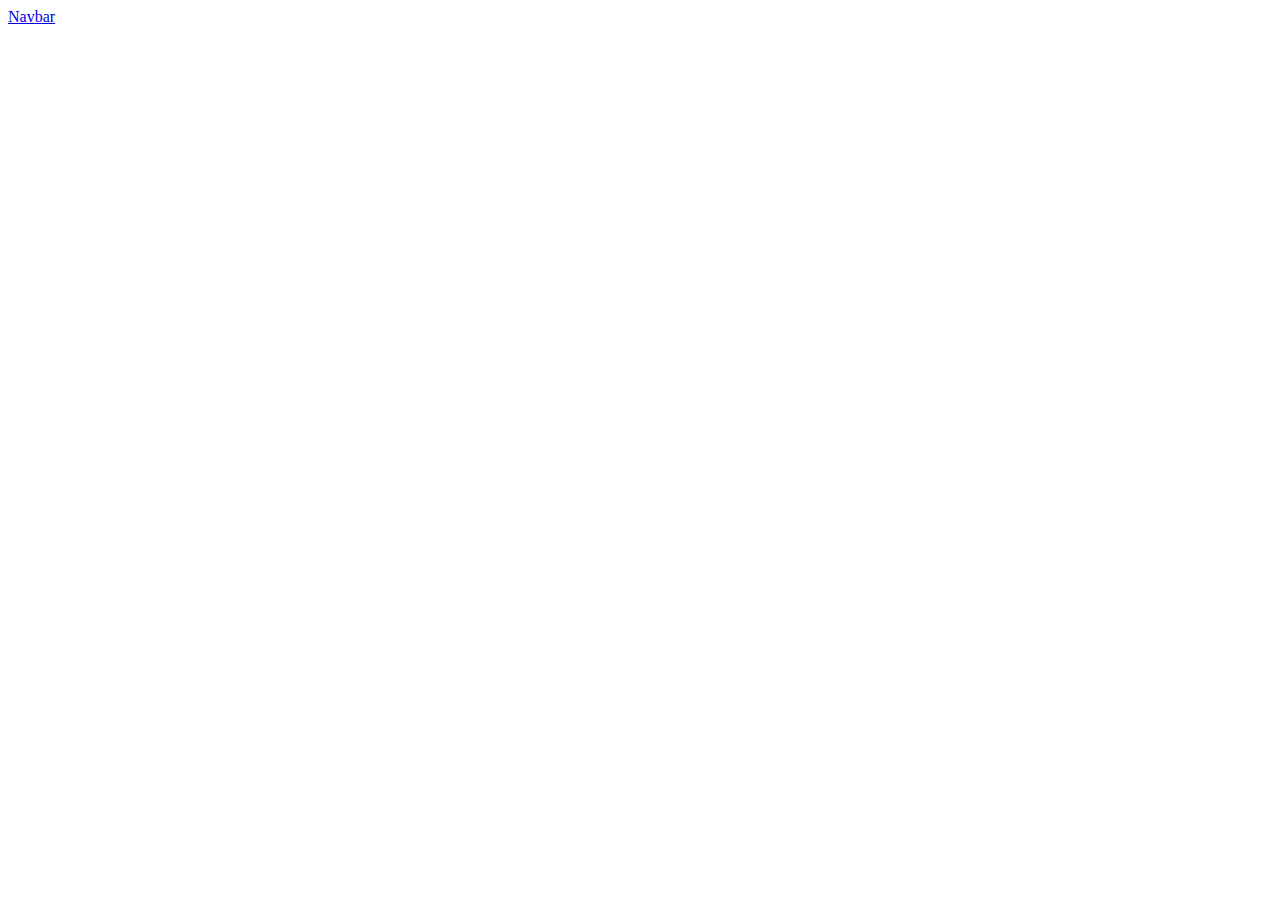
==== index.html @ db8b620d "first commit" ====
<!DOCTYPE html>
<html lang="en">
<head>
    <meta charset="UTF-8">
    <meta http-equiv="X-UA-Compatible" content="IE=edge">
    <meta name="viewport" content="width=device-width, initial-scale=1.0">
    <title>Bed N Cot</title>
    <!-- CSS only -->
<link href="https://cdn.jsdelivr.net/npm/bootstrap@5.0.0-beta2/dist/css/bootstrap.min.css" rel="stylesheet" integrity="sha384-BmbxuPwQa2lc/FVzBcNJ7UAyJxM6wuqIj61tLrc4wSX0szH/Ev+nYRRuWlolflfl" crossorigin="anonymous">
<!-- JavaScript Bundle with Popper -->
<script src="https://cdn.jsdelivr.net/npm/bootstrap@5.0.0-beta2/dist/js/bootstrap.bundle.min.js" integrity="sha384-b5kHyXgcpbZJO/tY9Ul7kGkf1S0CWuKcCD38l8YkeH8z8QjE0GmW1gYU5S9FOnJ0" crossorigin="anonymous"></script>
</head>
<body>

    <nav class="navbar navbar-expand-lg navbar-light ">
        <div ></div>
        <div class="container-fluid">
          <a class="navbar-brand" href="#">Navbar</a>
        </div>
    </nav>
    
</body>
</html>
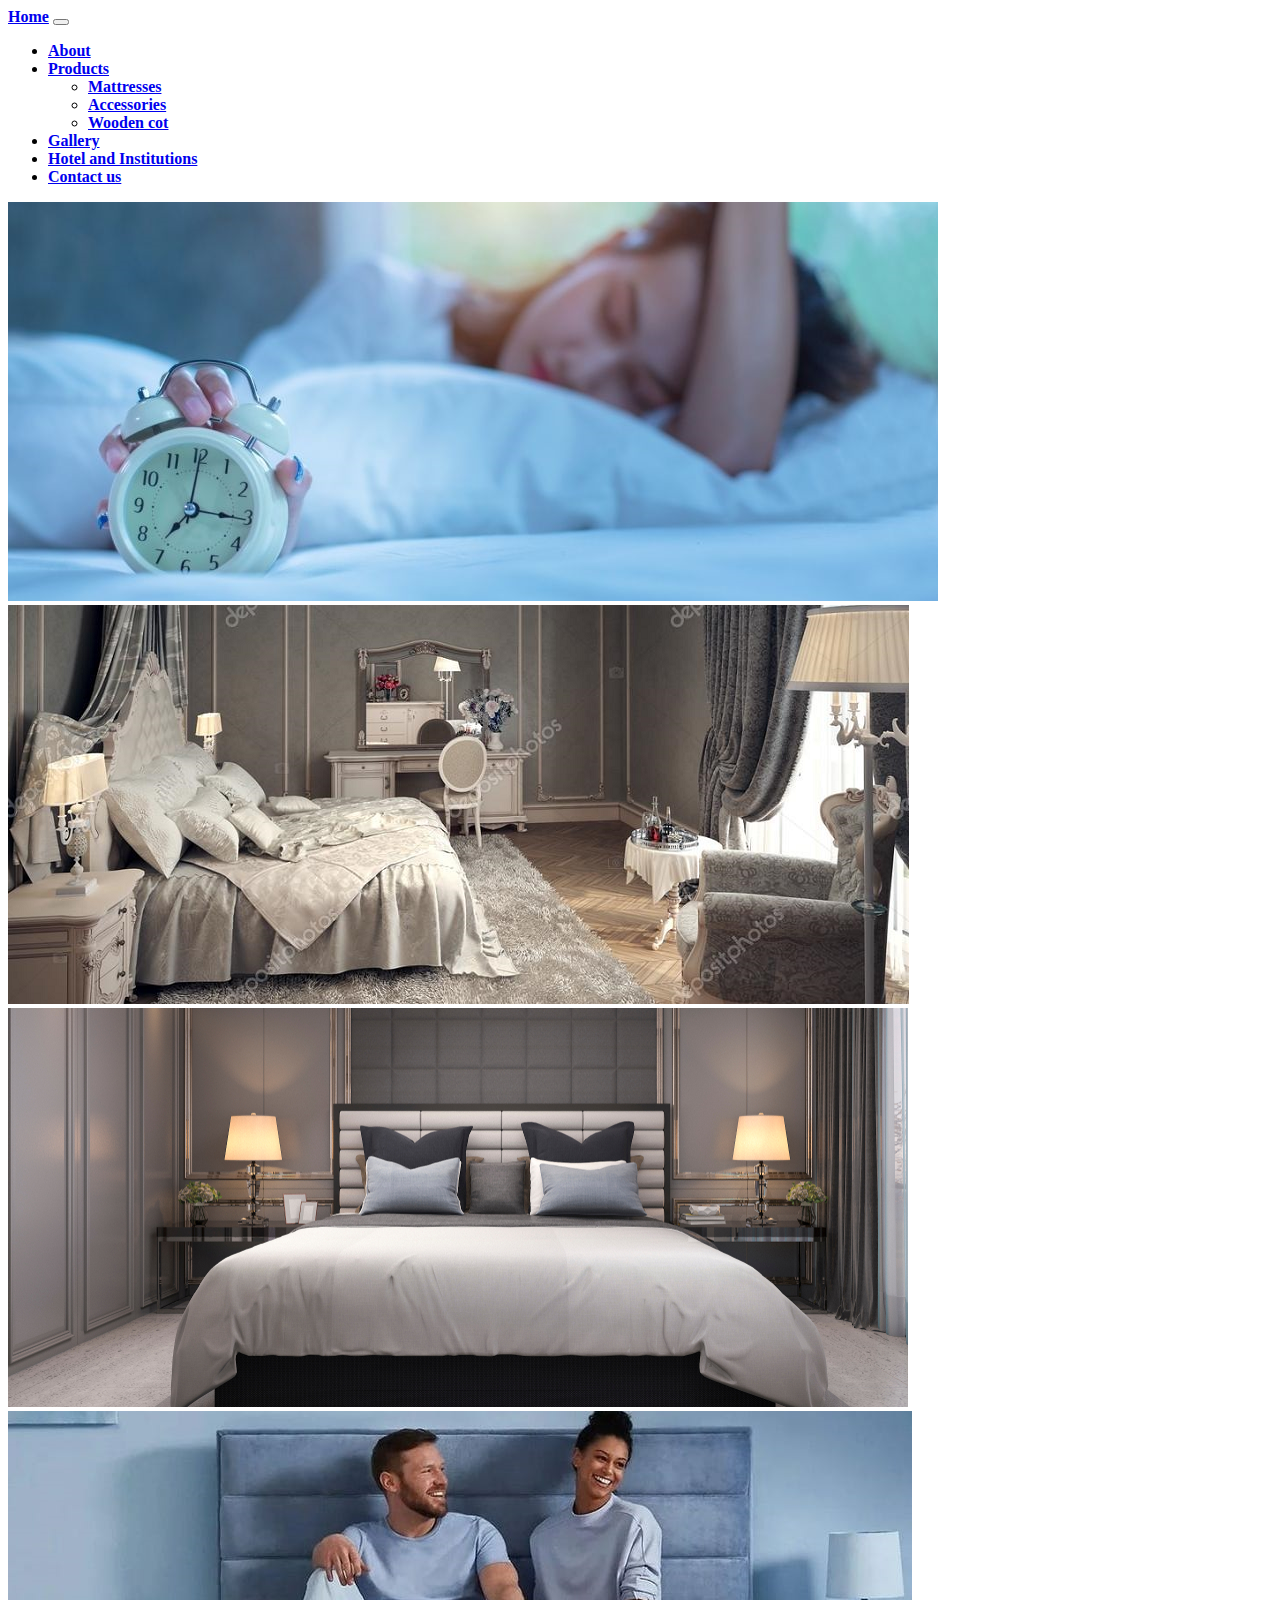
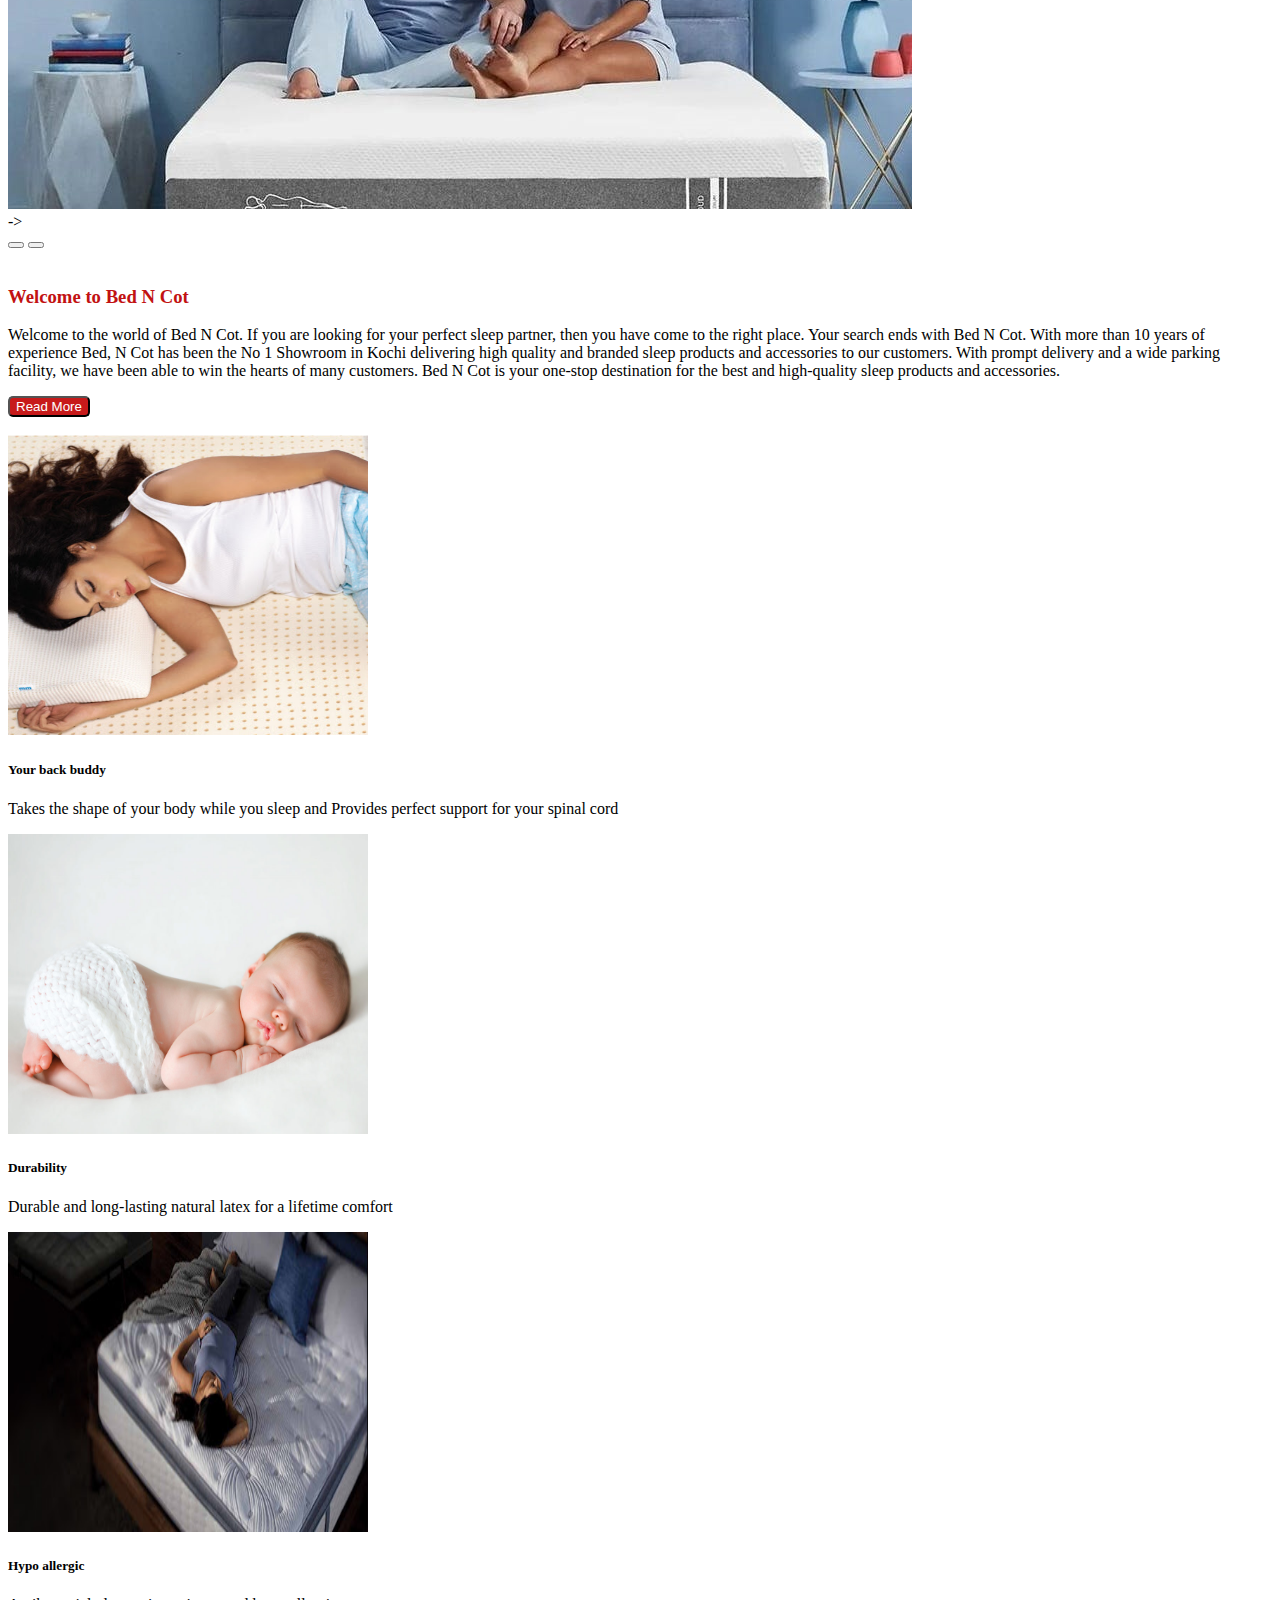
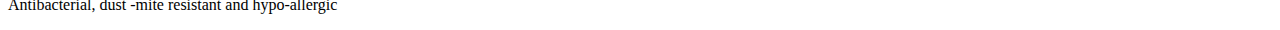
==== commit a491d4be: "second commit" ====
--- a/index.html
+++ b/index.html
@@ -1,23 +1,146 @@
 <!DOCTYPE html>
 <html lang="en">
+
 <head>
     <meta charset="UTF-8">
     <meta http-equiv="X-UA-Compatible" content="IE=edge">
     <meta name="viewport" content="width=device-width, initial-scale=1.0">
     <title>Bed N Cot</title>
     <!-- CSS only -->
-<link href="https://cdn.jsdelivr.net/npm/bootstrap@5.0.0-beta2/dist/css/bootstrap.min.css" rel="stylesheet" integrity="sha384-BmbxuPwQa2lc/FVzBcNJ7UAyJxM6wuqIj61tLrc4wSX0szH/Ev+nYRRuWlolflfl" crossorigin="anonymous">
-<!-- JavaScript Bundle with Popper -->
-<script src="https://cdn.jsdelivr.net/npm/bootstrap@5.0.0-beta2/dist/js/bootstrap.bundle.min.js" integrity="sha384-b5kHyXgcpbZJO/tY9Ul7kGkf1S0CWuKcCD38l8YkeH8z8QjE0GmW1gYU5S9FOnJ0" crossorigin="anonymous"></script>
+    <link href="https://cdn.jsdelivr.net/npm/bootstrap@5.0.0-beta2/dist/css/bootstrap.min.css" rel="stylesheet"
+        integrity="sha384-BmbxuPwQa2lc/FVzBcNJ7UAyJxM6wuqIj61tLrc4wSX0szH/Ev+nYRRuWlolflfl" crossorigin="anonymous">
+    <!-- JavaScript Bundle with Popper -->
+    <script src="https://cdn.jsdelivr.net/npm/bootstrap@5.0.0-beta2/dist/js/bootstrap.bundle.min.js"
+        integrity="sha384-b5kHyXgcpbZJO/tY9Ul7kGkf1S0CWuKcCD38l8YkeH8z8QjE0GmW1gYU5S9FOnJ0"
+        crossorigin="anonymous"></script>
+    <link rel="stylesheet" href="assets/css/index.css">
+
 </head>
+
 <body>
+    <header>
 
-    <nav class="navbar navbar-expand-lg navbar-light ">
-        <div ></div>
-        <div class="container-fluid">
-          <a class="navbar-brand" href="#">Navbar</a>
+        <nav class="navbar navbar-expand-lg navbar-light ">
+
+            <div class="container-fluid">
+
+                <a class="navbar-brand" href="#">Home</a>
+                <button class="navbar-toggler" type="button" data-bs-toggle="collapse"
+                    data-bs-target="#navbarSupportedContent" aria-controls="navbarSupportedContent"
+                    aria-expanded="false" aria-label="Toggle navigation">
+                    <span class="navbar-toggler-icon"></span>
+                </button>
+                <div class="collapse navbar-collapse" id="navbarSupportedContent">
+                    <ul class="navbar-nav me-auto mb-2 mb-lg-0">
+                        <li class="nav-item">
+                            <a class="nav-link " aria-current="page" href="#">About</a>
+                        </li>
+
+                        <li class="nav-item dropdown">
+                            <a class="nav-link  dropdown-toggle" href="#" id="navbarDropdown" role="button"
+                                data-bs-toggle="dropdown" aria-expanded="false">
+                                Products
+                            </a>
+                            <ul class="dropdown-menu" aria-labelledby="navbarDropdown">
+                                <li><a class="dropdown-item" href="#">Mattresses</a></li>
+                                <li><a class="dropdown-item" href="#">Accessories</a></li>
+                                <li><a class="dropdown-item" href="#">Wooden cot</a></li>
+                            </ul>
+                        </li>
+                        <li class="nav-item">
+                            <a class="nav-link" href="#">Gallery</a>
+                        </li>
+                        <li class="nav-item">
+                            <a class="nav-link" href="#">Hotel and Institutions</a>
+                        </li>
+                        <li class="nav-item">
+                            <a class="nav-link" href="#">Contact us</a>
+                        </li>
+                    </ul>
+
+                </div>
+            </div>
+        </nav>
+    </header>
+
+    <main>
+
+        <div class="row">
+            <div class="col-md-12">
+                <div id="carouselExampleControls" class="carousel slide" data-bs-ride="carousel">
+                    <div class="carousel-inner" style="height: auto; width:auto">
+                        <div class="carousel-item active">
+                            <img src="assets/images/bed_image_6.jpg" class="d-block w-100" alt="...">
+                        </div>
+                        <div class="carousel-item ">
+                            <img src="assets/images/bed_image_1_1.jpg" class="d-block w-100" alt="...">
+                        </div>
+                        <div class="carousel-item">
+                            <img src="assets/images/bed_image_5_5.jpg" class="d-block w-100" alt="...">
+                        </div>
+
+                        <div class="carousel-item">
+                            <img src="assets/images/bed_image_8_8.jpg" class="d-block w-100" alt="...">
+                        </div>->
+                    </div>
+                    <button class="carousel-control-prev" type="button" data-bs-target="#carouselExampleControls"
+                        data-bs-slide="prev">
+                        <span class="carousel-control-prev-icon" aria-hidden="true"></span>
+
+                    </button>
+                    <button class="carousel-control-next" type="button" data-bs-target="#carouselExampleControls"
+                        data-bs-slide="next">
+                        <span class="carousel-control-next-icon" aria-hidden="true"></span>
+
+                    </button>
+                </div>
+            </div>
         </div>
-    </nav>
-    
+        <br>
+        <div class="container">
+            <div class="row">
+
+
+                <h3><B>
+                        <p class="text-center" style="color: rgb(194, 18, 18);">Welcome to Bed N Cot </p>
+                    </B>
+                </h3>
+            </div>
+            <p class="text-center"> Welcome to the world of Bed N Cot. If you are looking for your perfect sleep
+                partner,
+                then you have come to the right place. Your search ends with Bed N Cot. With more than 10 years of
+                experience Bed, N Cot has been the No 1 Showroom in Kochi delivering high quality and branded sleep
+                products
+                and accessories to our customers. With prompt delivery and a wide parking facility, we have been able to
+                win
+                the hearts of many customers.
+                Bed N Cot is your one-stop destination for the best and high-quality sleep products and accessories.
+            </p>
+        </div>
+        <div class="text-center">
+            <button id="read-btn"> Read More</button>
+
+        </div>
+        <br>
+        <div class="container">
+            <div class="row">
+                <div class="col-md-4 col-sm-12"><img src="assets/images/girl_sleeping.jpg" height="300px" width="360px">
+                    <h5 class="text-center">Your back buddy </h5>
+                    <p class="text-center">Takes the shape of your body while you sleep and Provides perfect support for
+                        your spinal cord </p>
+                </div>
+                <div class="col-md-4 col-sm-12"><img src="assets/images/bed_image_7_baby.jpg" height="300" width="360px">
+                    <h5 class="text-center">Durability</h5>
+                    <p class="text-center"> Durable and long-lasting natural latex for a lifetime comfort</p>
+                </div>
+                <div class="col-md-4 col-sm-12"><img src="assets/images/girl_sleeping_2.jpg" height="300" width="360px">
+                    <h5 class="text-center">Hypo allergic</h5>
+                    <p class="text-center"> Antibacterial, dust -mite resistant and hypo-allergic</p>
+                </div>
+            </div>
+        </div>
+         </main>
+
 </body>
+
 </html>--- a/assets/css/index.css
+++ b/assets/css/index.css
@@ -0,0 +1,20 @@
+.navbar-brand{
+    font-weight: bold;
+}
+.nav-link active{
+    font-weight: bold;
+}
+.container-fluid{
+    font-weight: bold;
+}
+.navbar-brand:hover{
+    color:red;
+}
+#read-btn{
+    border-radius: 5px 5px;
+    background-color: rgb(199, 26, 26);
+    color: white;
+}
+#read-btn:hover{
+    background-color: black;
+}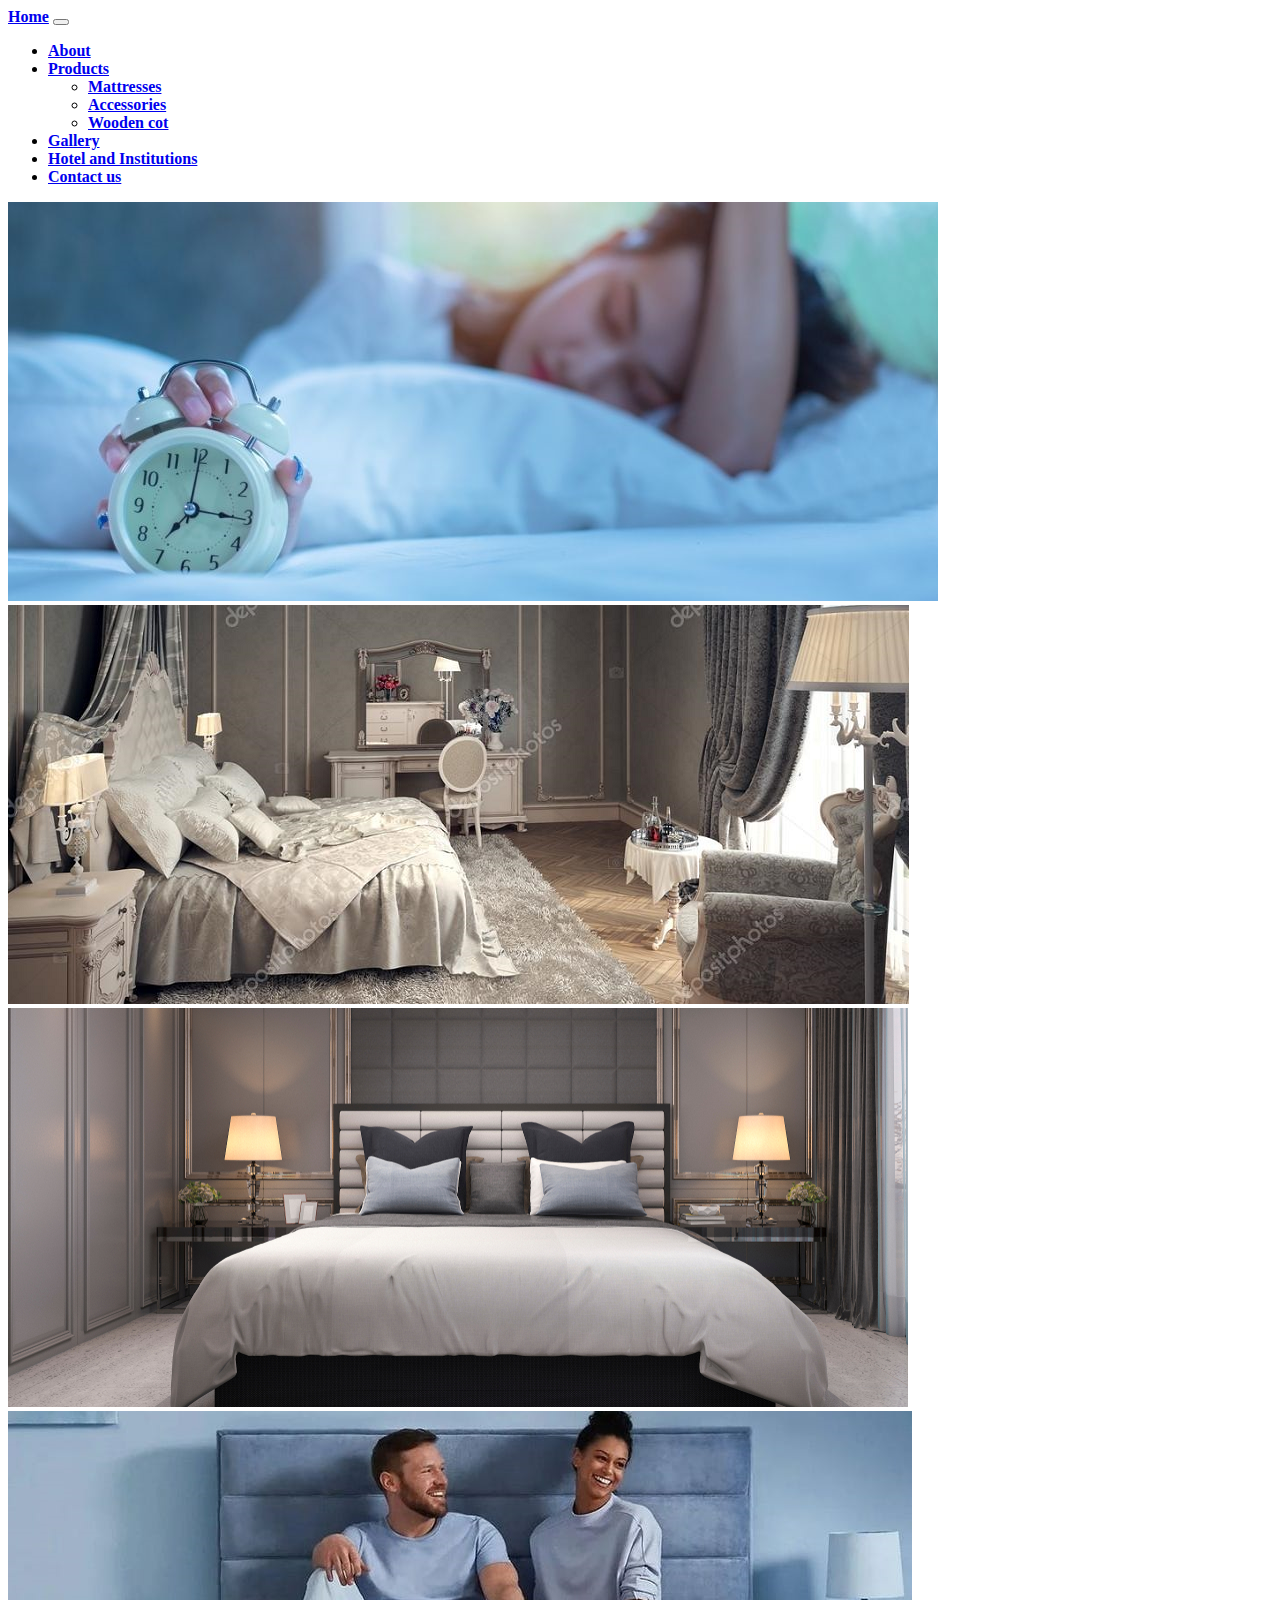
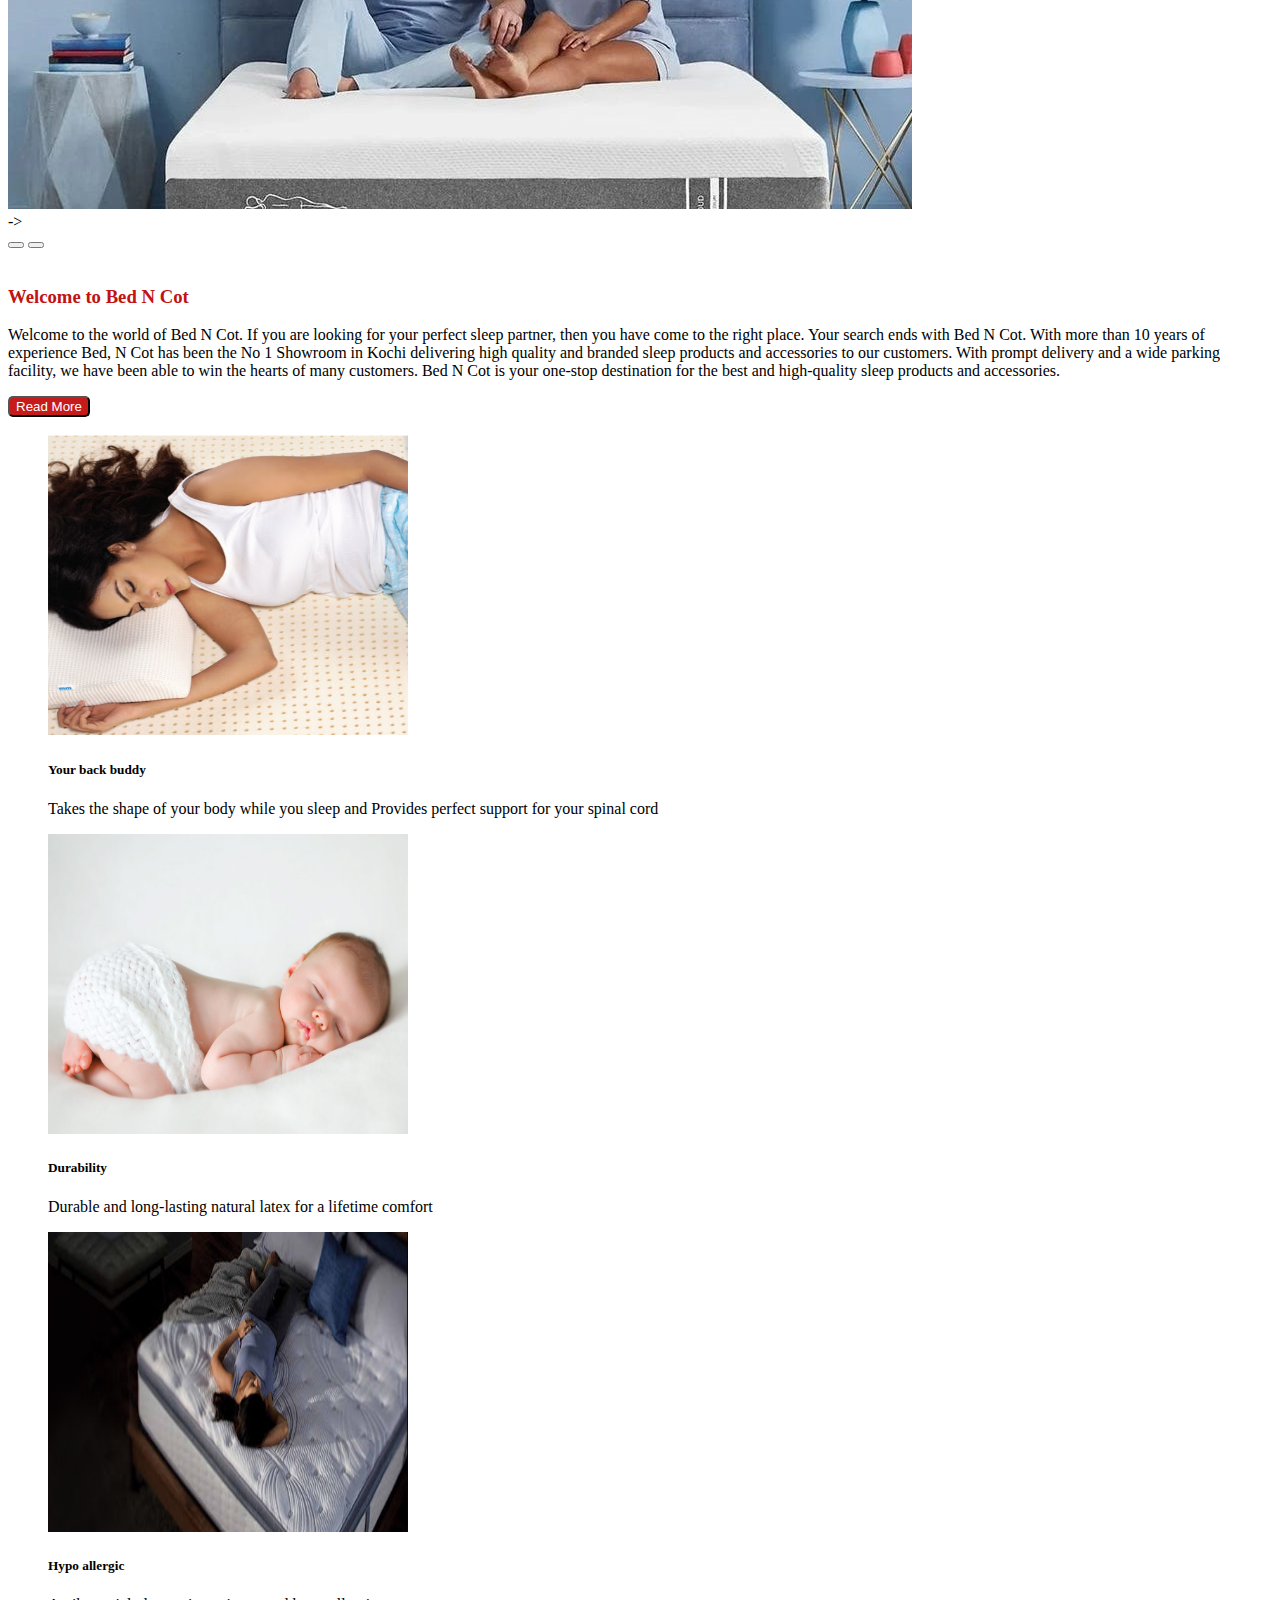
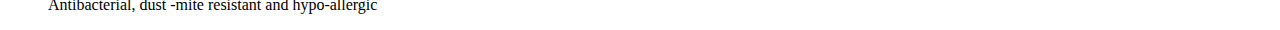
==== commit 75e6b76b: "alignment corrected" ====
--- a/index.html
+++ b/index.html
@@ -123,7 +123,7 @@
         </div>
         <br>
         <div class="container">
-            <div class="row">
+            <div class="row test">
                 <div class="col-md-4 col-sm-12"><img src="assets/images/girl_sleeping.jpg" height="300px" width="360px">
                     <h5 class="text-center">Your back buddy </h5>
                     <p class="text-center">Takes the shape of your body while you sleep and Provides perfect support for
--- a/assets/css/index.css
+++ b/assets/css/index.css
@@ -17,4 +17,7 @@
 }
 #read-btn:hover{
     background-color: black;
+}
+.test{
+    margin-left: 40px;
 }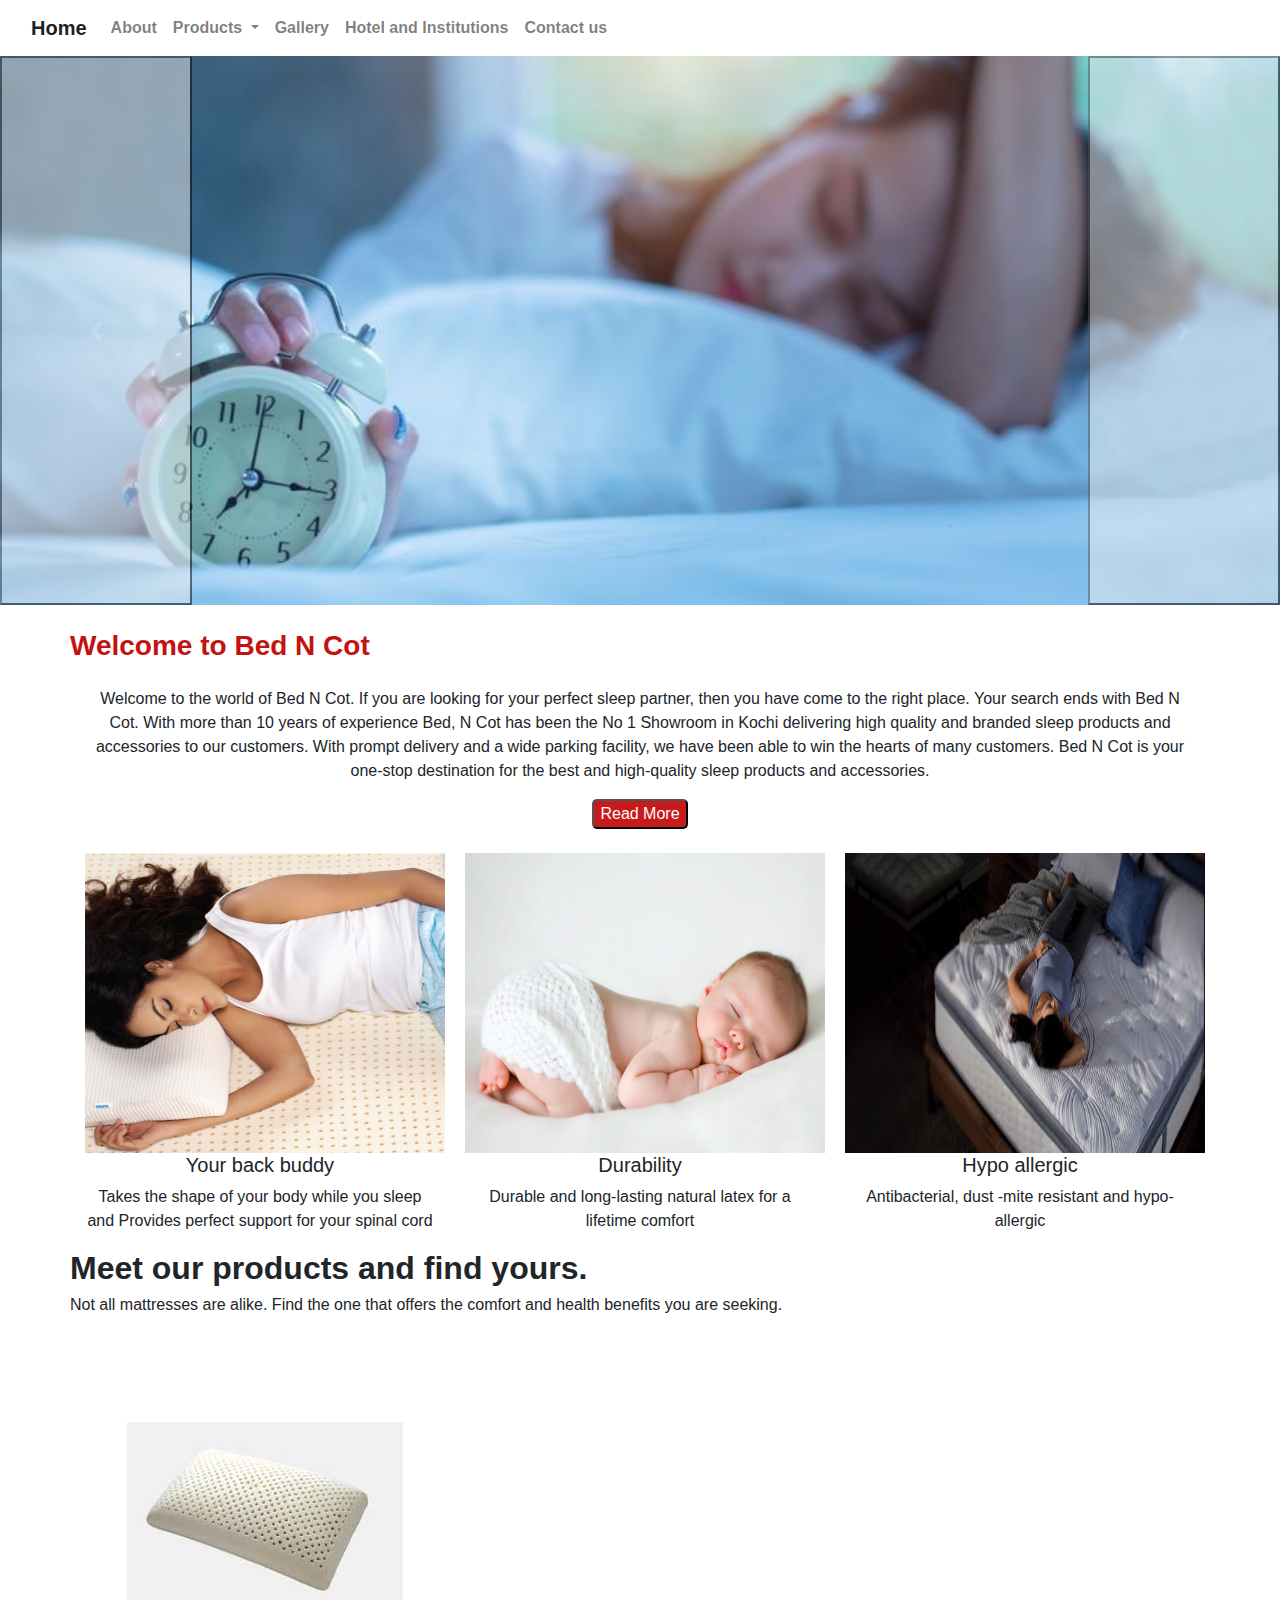
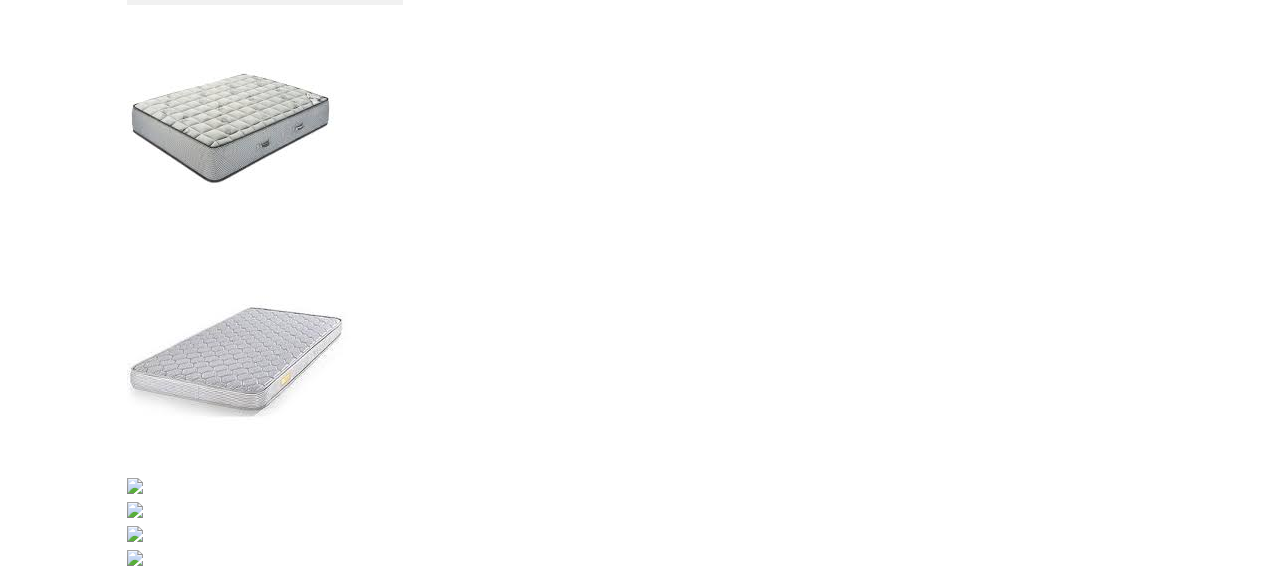
==== commit daf164e6: "slicker added" ====
--- a/index.html
+++ b/index.html
@@ -14,10 +14,45 @@
         integrity="sha384-b5kHyXgcpbZJO/tY9Ul7kGkf1S0CWuKcCD38l8YkeH8z8QjE0GmW1gYU5S9FOnJ0"
         crossorigin="anonymous"></script>
     <link rel="stylesheet" href="assets/css/index.css">
+    <!-- slide show -->
+    <link href='https://stackpath.bootstrapcdn.com/bootstrap/4.3.1/css/bootstrap.min.css' rel='stylesheet'>
+
+
+
+    <style>
+       
+
+        .items {
+            width: 90%;
+            margin: 0px auto;
+            margin-top: 100px
+        }
+
+        .slick-slide {
+            margin: 10px
+        }
+
+        .slick-slide img {
+            width: 100%;
+            border: 0px solid black
+        }
+        </style>
+        <script type='text/javascript' src='https://cdnjs.cloudflare.com/ajax/libs/jquery/3.2.1/jquery.min.js'></script>
+        <script type='text/javascript'
+            src='https://stackpath.bootstrapcdn.com/bootstrap/4.3.1/js/bootstrap.bundle.min.js'></script>
+        <script type='text/javascript'>
+        $(document).ready(function () {
+
+                $('.items').slick({
+                    infinite: true,
+                    slidesToShow: 3,
+                    slidesToScroll: 3
+                });
+            });</script>
 
 </head>
 
-<body>
+<body oncontextmenu='return false' class='snippet-body'>
     <header>
 
         <nav class="navbar navbar-expand-lg navbar-light ">
@@ -139,6 +174,41 @@
                 </div>
             </div>
         </div>
+        <div class="container">
+            <div class="row text-center">
+               <h2><B> Meet our products and find yours.</B></h2>
+               <h6 class="text-center">Not all mattresses are alike.
+                   Find the one that offers the comfort and health benefits you are seeking.</h6>
+            </div>
+            <div class="row">
+                <link rel="stylesheet" type="text/css"
+            href="https://cdn.jsdelivr.net/gh/kenwheeler/slick@1.8.1/slick/slick-theme.css" />
+        <link rel="stylesheet" type="text/css"
+            href="https://cdn.jsdelivr.net/npm/slick-carousel@1.8.1/slick/slick.css" />
+        <script type="text/javascript"
+            src="https://cdn.jsdelivr.net/npm/slick-carousel@1.8.1/slick/slick.min.js"></script>
+        <div class="items">
+            <div><img src="assets/images/latex_pillow.jpg">
+            </div>
+            <div><img src="assets/images/orthopedic_mattress.jpg">
+            </div>
+            <div><img src="assets/images/coir_mattress.jpg">
+            </div>
+            <div><img src="https://res.cloudinary.com/dxfq3iotg/image/upload/v1565190714/gallery/preview/04_g_car.jpg">
+            </div>
+            <div><img src="https://res.cloudinary.com/dxfq3iotg/image/upload/v1565190714/gallery/preview/04_g_car.jpg">
+            </div>
+            <div><img src="https://res.cloudinary.com/dxfq3iotg/image/upload/v1565190714/gallery/preview/04_g_car.jpg">
+            </div>
+            <div><img src="https://res.cloudinary.com/dxfq3iotg/image/upload/v1565190714/gallery/preview/04_g_car.jpg">
+            </div>
+        </div>
+             
+            </div>
+           
+
+
+        </div>
          </main>
 
 </body>
--- a/assets/css/index.css
+++ b/assets/css/index.css
@@ -18,6 +18,7 @@
 #read-btn:hover{
     background-color: black;
 }
-.test{
-    margin-left: 40px;
-}+/* .test{
+    margin-left: 5px;
+    margin-right: 5px;
+} */